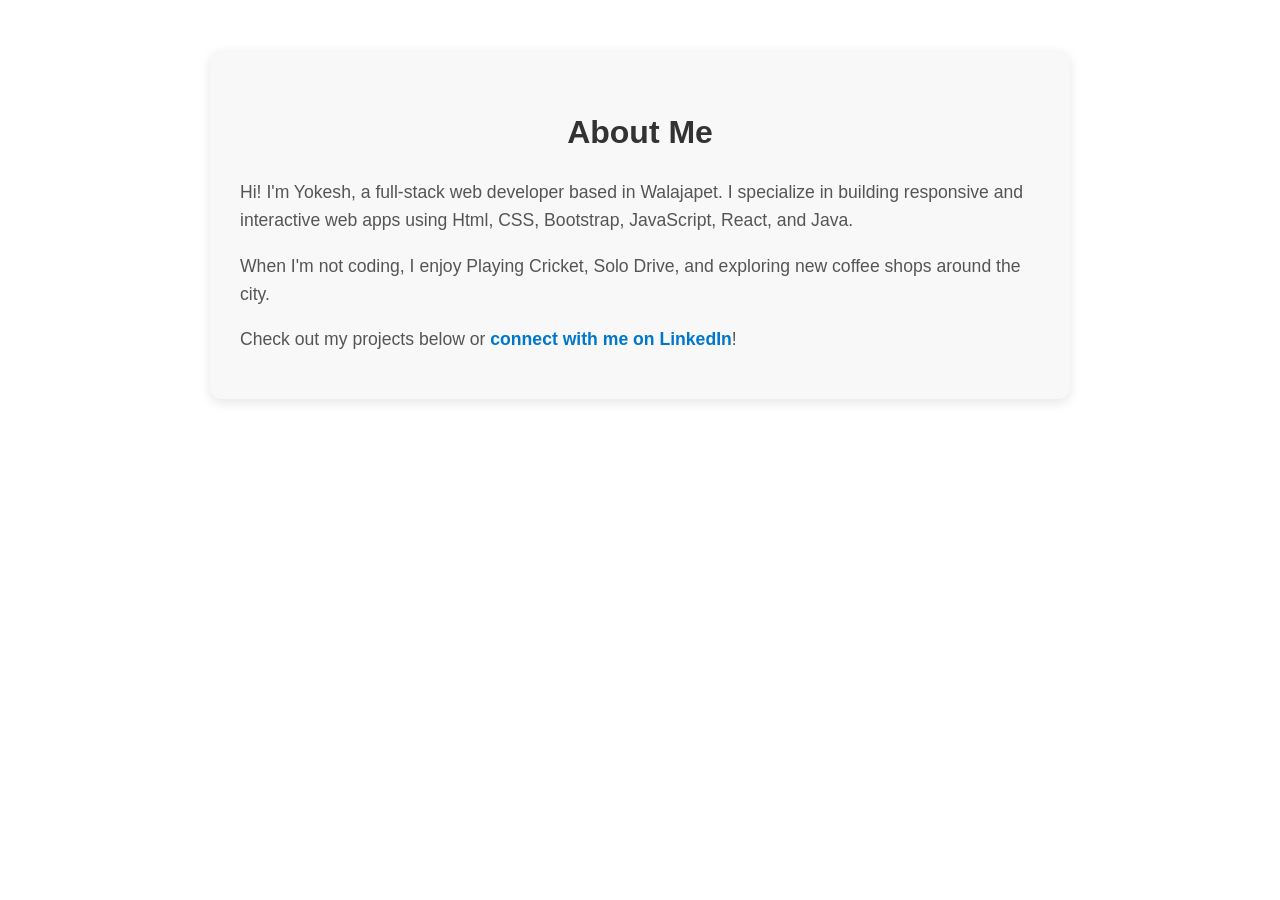
==== Rock-Paper-Scissors/AboutMe.html @ 4ebd7285 "AboutMe.html" ====
<!DOCTYPE html>
<html lang="en">
<head>
    <meta charset="UTF-8">
    <meta name="viewport" content="width=device-width, initial-scale=1.0">
    <title>AboutMe</title>
    <style>
        .about-me {
            max-width: 800px;
            margin: 50px auto;
            padding: 30px;
            background-color: #f8f8f8;
            border-radius: 12px;
            box-shadow: 0 4px 12px rgba(0,0,0,0.1);
            font-family: Arial, sans-serif;
            line-height: 1.6;
        }
        .about-me h2 {
            font-size: 2rem;
            margin-bottom: 20px;
            color: #333;
            text-align: center;
        }
        .about-me p {
            font-size: 1.1rem;
            margin-bottom: 15px;
            color: #555;
        }
        .about-me a {
            color: #0077cc;
            text-decoration: none;
            font-weight: bold;
            transition: color 0.3s ease;
        }
        .about-me a:hover {
            color: #005fa3;
            text-decoration: underline;
        }
    </style>
</head>
<body>
    <section class="about-me">
  <h2>About Me</h2>
  <p>Hi! I'm Yokesh, a full-stack web developer based in Walajapet. I specialize in building responsive and interactive web apps using Html, CSS, Bootstrap, JavaScript, React, and Java.</p>
  <p>When I'm not coding, I enjoy Playing Cricket, Solo Drive, and exploring new coffee shops around the city.</p>
  <p>Check out my projects below or <a href="https://www.linkedin.com/in/yokesh04/" target="_blank">connect with me on LinkedIn</a>!</p>
</section>
</body>
</html>
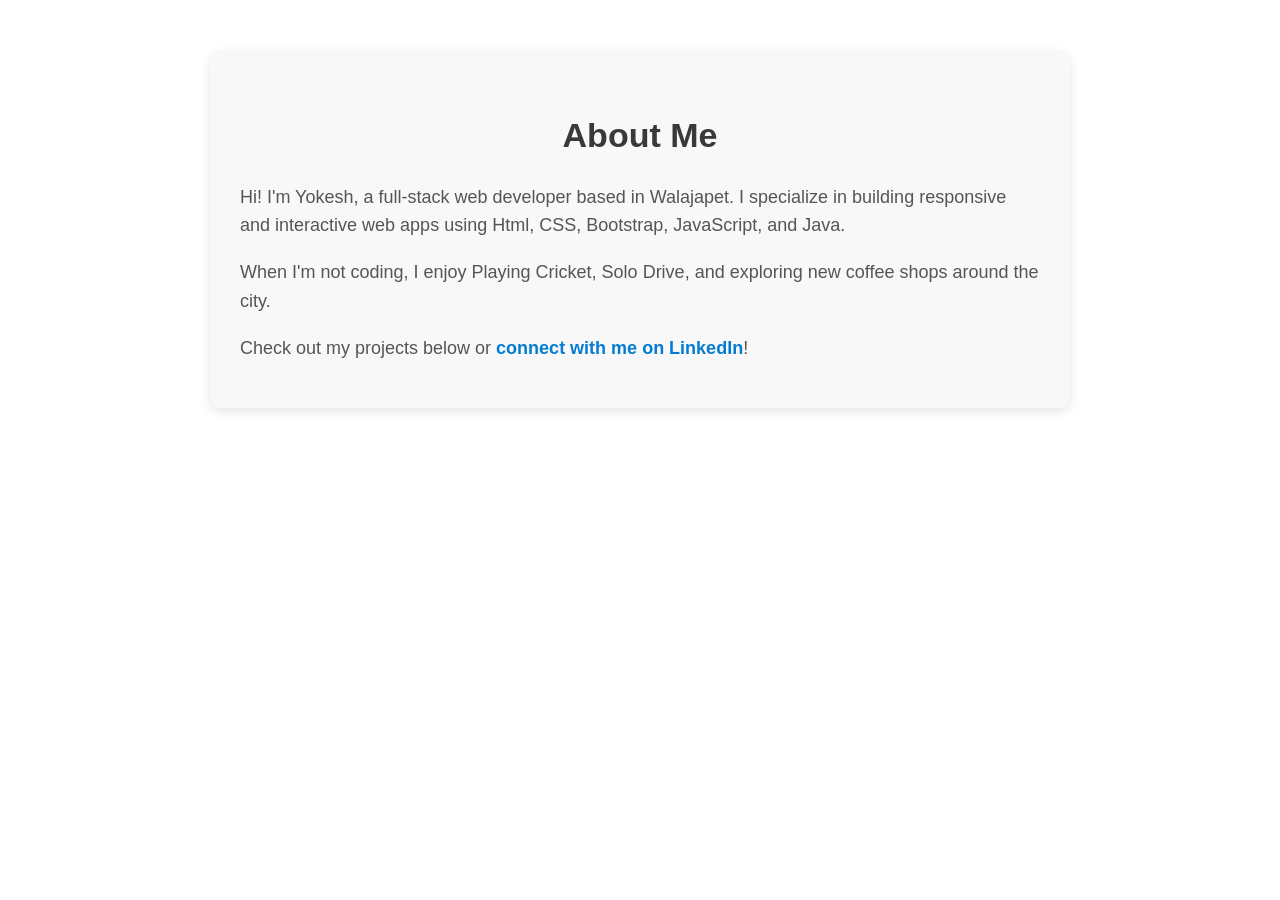
==== commit bf8fc8a1: "Update AboutMe.html" ====
--- a/Rock-Paper-Scissors/AboutMe.html
+++ b/Rock-Paper-Scissors/AboutMe.html
@@ -11,23 +11,23 @@
             padding: 30px;
             background-color: #f8f8f8;
             border-radius: 12px;
-            box-shadow: 0 4px 12px rgba(0,0,0,0.1);
+            box-shadow: 0 4px 12px rgba(3, 3, 3, 0.1);
             font-family: Arial, sans-serif;
             line-height: 1.6;
         }
         .about-me h2 {
-            font-size: 2rem;
+            font-size: 34px;
             margin-bottom: 20px;
-            color: #333;
+            color: #3a3939;
             text-align: center;
         }
         .about-me p {
-            font-size: 1.1rem;
+            font-size: 18px;
             margin-bottom: 15px;
             color: #555;
         }
         .about-me a {
-            color: #0077cc;
+            color: #037cd2;
             text-decoration: none;
             font-weight: bold;
             transition: color 0.3s ease;
@@ -41,7 +41,7 @@
 <body>
     <section class="about-me">
   <h2>About Me</h2>
-  <p>Hi! I'm Yokesh, a full-stack web developer based in Walajapet. I specialize in building responsive and interactive web apps using Html, CSS, Bootstrap, JavaScript, React, and Java.</p>
+  <p>Hi! I'm Yokesh, a full-stack web developer based in Walajapet. I specialize in building responsive and interactive web apps using Html, CSS, Bootstrap, JavaScript, and Java.</p>
   <p>When I'm not coding, I enjoy Playing Cricket, Solo Drive, and exploring new coffee shops around the city.</p>
   <p>Check out my projects below or <a href="https://www.linkedin.com/in/yokesh04/" target="_blank">connect with me on LinkedIn</a>!</p>
 </section>
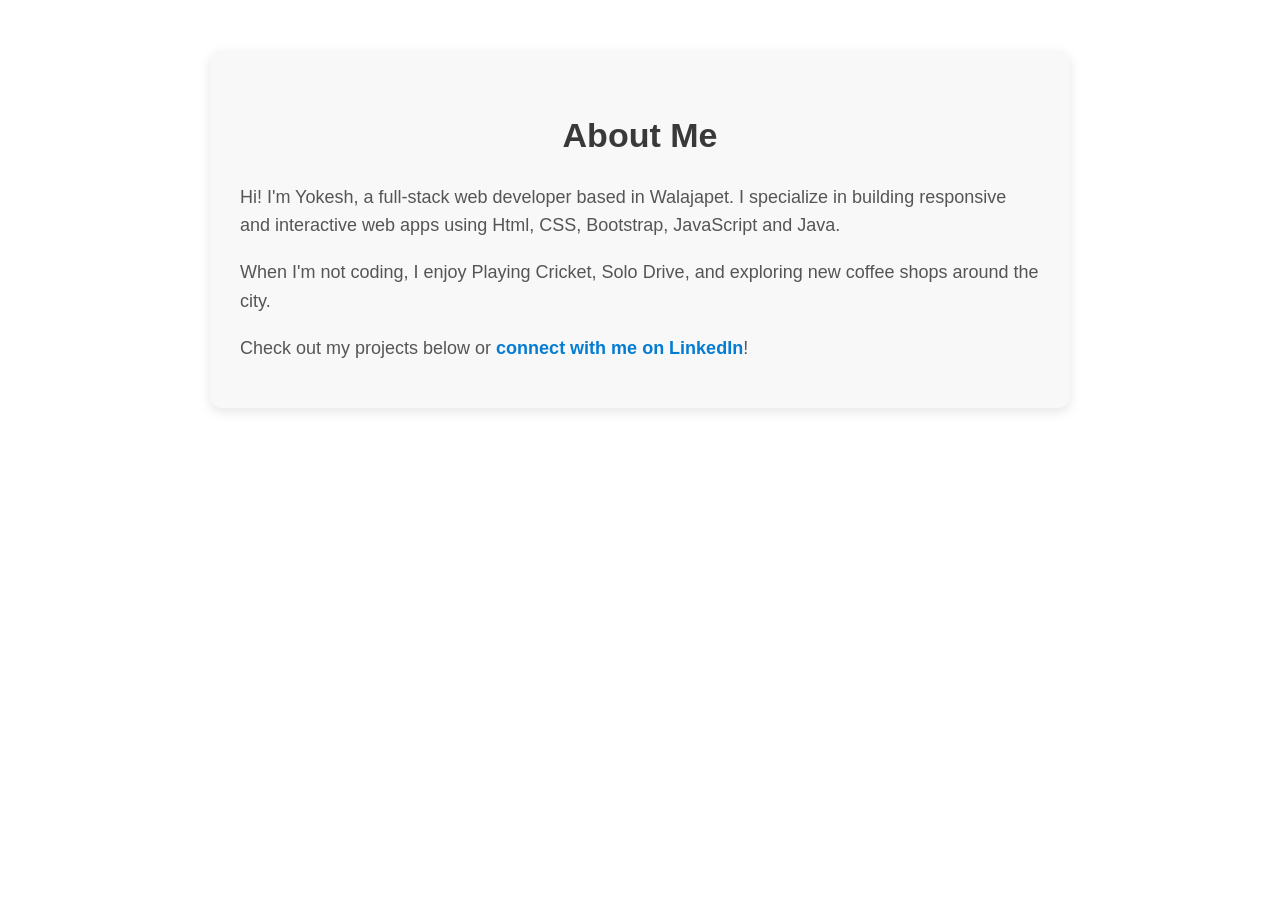
==== commit 911421c8: "Update AboutMe.html" ====
--- a/Rock-Paper-Scissors/AboutMe.html
+++ b/Rock-Paper-Scissors/AboutMe.html
@@ -41,7 +41,7 @@
 <body>
     <section class="about-me">
   <h2>About Me</h2>
-  <p>Hi! I'm Yokesh, a full-stack web developer based in Walajapet. I specialize in building responsive and interactive web apps using Html, CSS, Bootstrap, JavaScript, and Java.</p>
+  <p>Hi! I'm Yokesh, a full-stack web developer based in Walajapet. I specialize in building responsive and interactive web apps using Html, CSS, Bootstrap, JavaScript and Java.</p>
   <p>When I'm not coding, I enjoy Playing Cricket, Solo Drive, and exploring new coffee shops around the city.</p>
   <p>Check out my projects below or <a href="https://www.linkedin.com/in/yokesh04/" target="_blank">connect with me on LinkedIn</a>!</p>
 </section>
